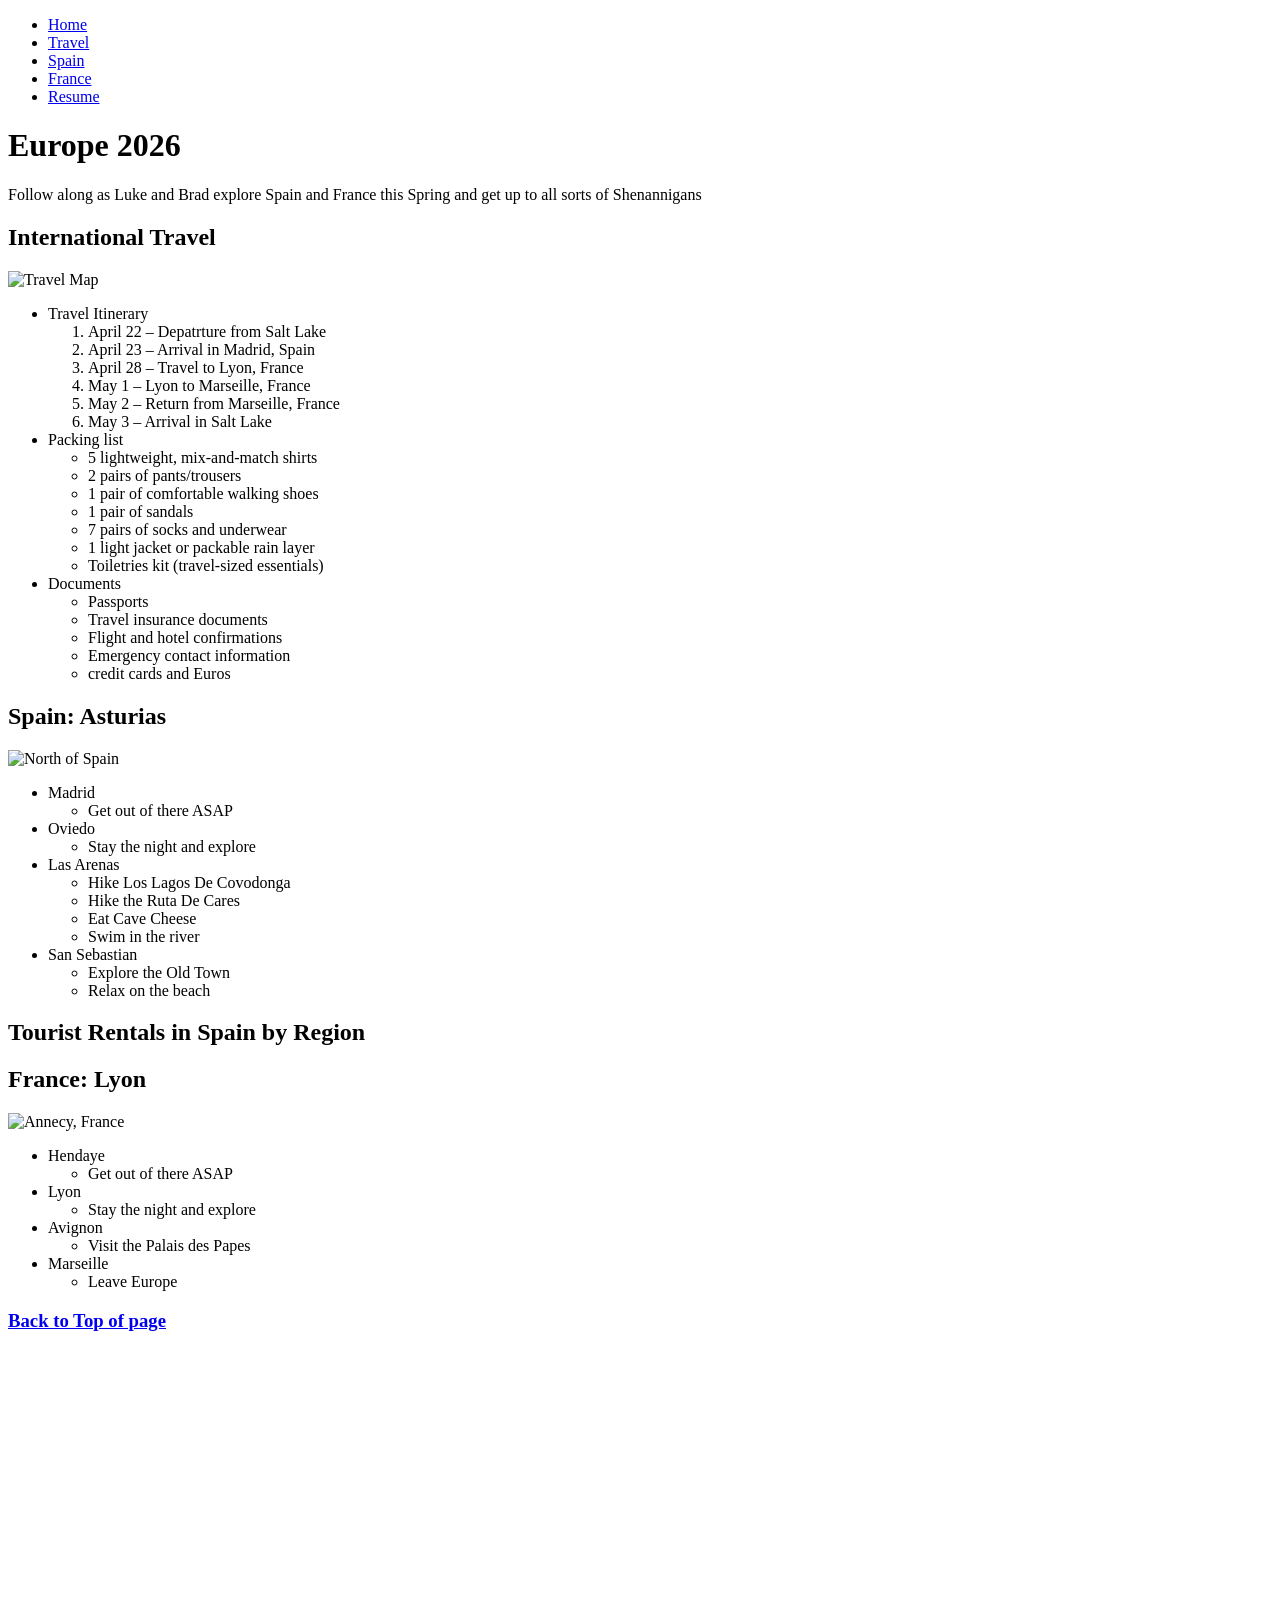
==== index.html @ b608eba4 "Add files via upload" ====
<!DOCTYPE html>
<html>
<head>
    <link rel="stylesheet" href="styles/Styles.css">
<title>Europe 2026</title>
</head>
<body>
<nav id="menu">
    <ul id="menu-list">
        <li><a href="#top">Home</a></li>
        <li><a href="#travel">Travel</a></li>
        <li><a href="#spain">Spain</a></li>
        <li><a href="#france">France</a></li>
        <li><a href="Resume/Resume.html">Resume</a></li>
    </ul>
</nav>
<header id = "top"></header>
<div class="header">
    <h1>Europe 2026</h1>
    <p> Follow along as Luke and Brad explore Spain and France this Spring and get up to all sorts of Shenannigans
    </p>

</div>
   
    <div class="InternationalTravel">
         <H2 id="travel">International Travel</H2>
        <img src="images/travel map.jpeg" alt="Travel Map" width="30%">
        <p><Ul>
            <li>Travel Itinerary</li>
            <ol>
                <li>April 22 – Depatrture from Salt Lake</li>
                <li>April 23 – Arrival in Madrid, Spain</li>
                <li>April 28 – Travel to Lyon, France</li>
                <li>May 1 – Lyon to Marseille, France</li>
                <li>May 2 – Return from Marseille, France</li>
                <li>May 3 – Arrival in Salt Lake</li>
            </ol>
            <li>Packing list</li>
                <ul>
                    <li>5 lightweight, mix-and-match shirts</li>
                    <li>2 pairs of pants/trousers</li>
                    <li>1 pair of comfortable walking shoes</li>
                    <li>1 pair of sandals</li>
                    <li>7 pairs of socks and underwear</li>
                    <li>1 light jacket or packable rain layer</li>
                    <li>Toiletries kit (travel-sized essentials)</li>
                </ul>
            <li>Documents</li>
            <ul>
                <li>Passports</li>
                <li>Travel insurance documents</li>
                <li>Flight and hotel confirmations</li>
                <li>Emergency contact information</li>
                <li>credit cards and Euros</li>
            </ul>
        </Ul></p>
        
    </div class="Spain">
    <h2 id="spain">Spain: Asturias</h2>
    <p>
        <img src="images/North of Spain.webp" alt="North of Spain" width="30%">
        <UL>
            <li>Madrid</li>
            <Ul>
                <li>Get out of there ASAP</li>
            </Ul>
            <li>Oviedo</li>
            <ul>
                <li>Stay the night and explore</li>
            </ul>
            <li>Las Arenas</li>
            <ul>
                <li>Hike Los Lagos De Covodonga</li>
                <li>Hike the Ruta De Cares</li>
                <li>Eat Cave Cheese</li>
                <li>Swim in the river</li>
            </ul>
            <li>San Sebastian</li>
            <ul>
                <li>Explore the Old Town</li>
                <li>Relax on the beach</li>
            </ul>
        </UL>
        <div class="tableauheader">
            <h2>Tourist Rentals in Spain by Region</h2>
        </div>
        <div class='tableauPlaceholder' id='viz1776182666749' style='position: relative'><noscript><a href='#'><img alt='Dashboard 1 ' 
        src='https:&#47;&#47;public.tableau.com&#47;static&#47;images&#47;7N&#47;7NYWYXJ4R&#47;1_rss.png' style='border: none' /></a></noscript>
        <object class='tableauViz'  style='display:none;'><param name='host_url' value='https%3A%2F%2Fpublic.tableau.com%2F' /> <param name='embed_code_version' 
        value='3' /> <param name='path' value='shared&#47;7NYWYXJ4R' /> <param name='toolbar' value='yes' /><param name='static_image' 
        value='https:&#47;&#47;public.tableau.com&#47;static&#47;images&#47;7N&#47;7NYWYXJ4R&#47;1.png' /> <param name='animate_transition' value='yes' /><param 
        name='display_static_image' value='yes' /><param name='display_spinner' value='yes' /><param name='display_overlay' value='yes' /><param name='display_count' 
        value='yes' /><param name='language' value='en-US' /></object></div>                <script type='text/javascript'>                    
        var divElement = document.getElementById('viz1776182666749');                    var vizElement = divElement.getElementsByTagName('object')[0];               
             if ( divElement.offsetWidth > 800 ) { vizElement.style.width='100%';vizElement.style.height=(divElement.offsetWidth*0.75)+'px';} else if 
             ( divElement.offsetWidth > 500 ) { vizElement.style.width='100%';vizElement.style.height=(divElement.offsetWidth*0.75)+'px';} 
             else { vizElement.style.width='100%';vizElement.style.height='1627px';}                    
              var scriptElement = document.createElement('script');                    scriptElement.src = 'https://public.tableau.com/javascripts/api/viz_v1.js';        
                         
         vizElement.parentNode.insertBefore(scriptElement, vizElement);                </script>
    </p>
        
    <div class="France">
        <h2 id="france">France: Lyon</h2>
        <img src="images/Annecy France.avif" alt="Annecy, France" width="30%">
        <p>
            <UL>
                <li>Hendaye</li>
                    <Ul>
                        <li>Get out of there ASAP</li>
                    </Ul>
                <li>Lyon</li>
                    <ul>
                        <li>Stay the night and explore</li>
                    </ul>
                <li>Avignon</li>
                    <ul>
                        <li>Visit the Palais des Papes</li>
                    </ul>
                <li>Marseille</li>
                    <ul>
                        <li>Leave Europe</li>
                    </ul>
            </UL>
        <p>
</div>
    
    <h3>
        <a href="#top">Back to Top of page</a>
    </h3>
    <div class="video">
        <iframe width="560" height="315" 
src="https://www.youtube.com/embed/D2cbusgY_sw?si=oJ8le4btL8nkQiDJ" 
title="YouTube video player" frameborder="0" allow="accelerometer; 
autoplay; clipboard-write; encrypted-media; gyroscope; picture-in-picture; 
web-share" referrerpolicy="strict-origin-when-cross-origin" 
allowfullscreen>
</iframe>
    </div>

</body>
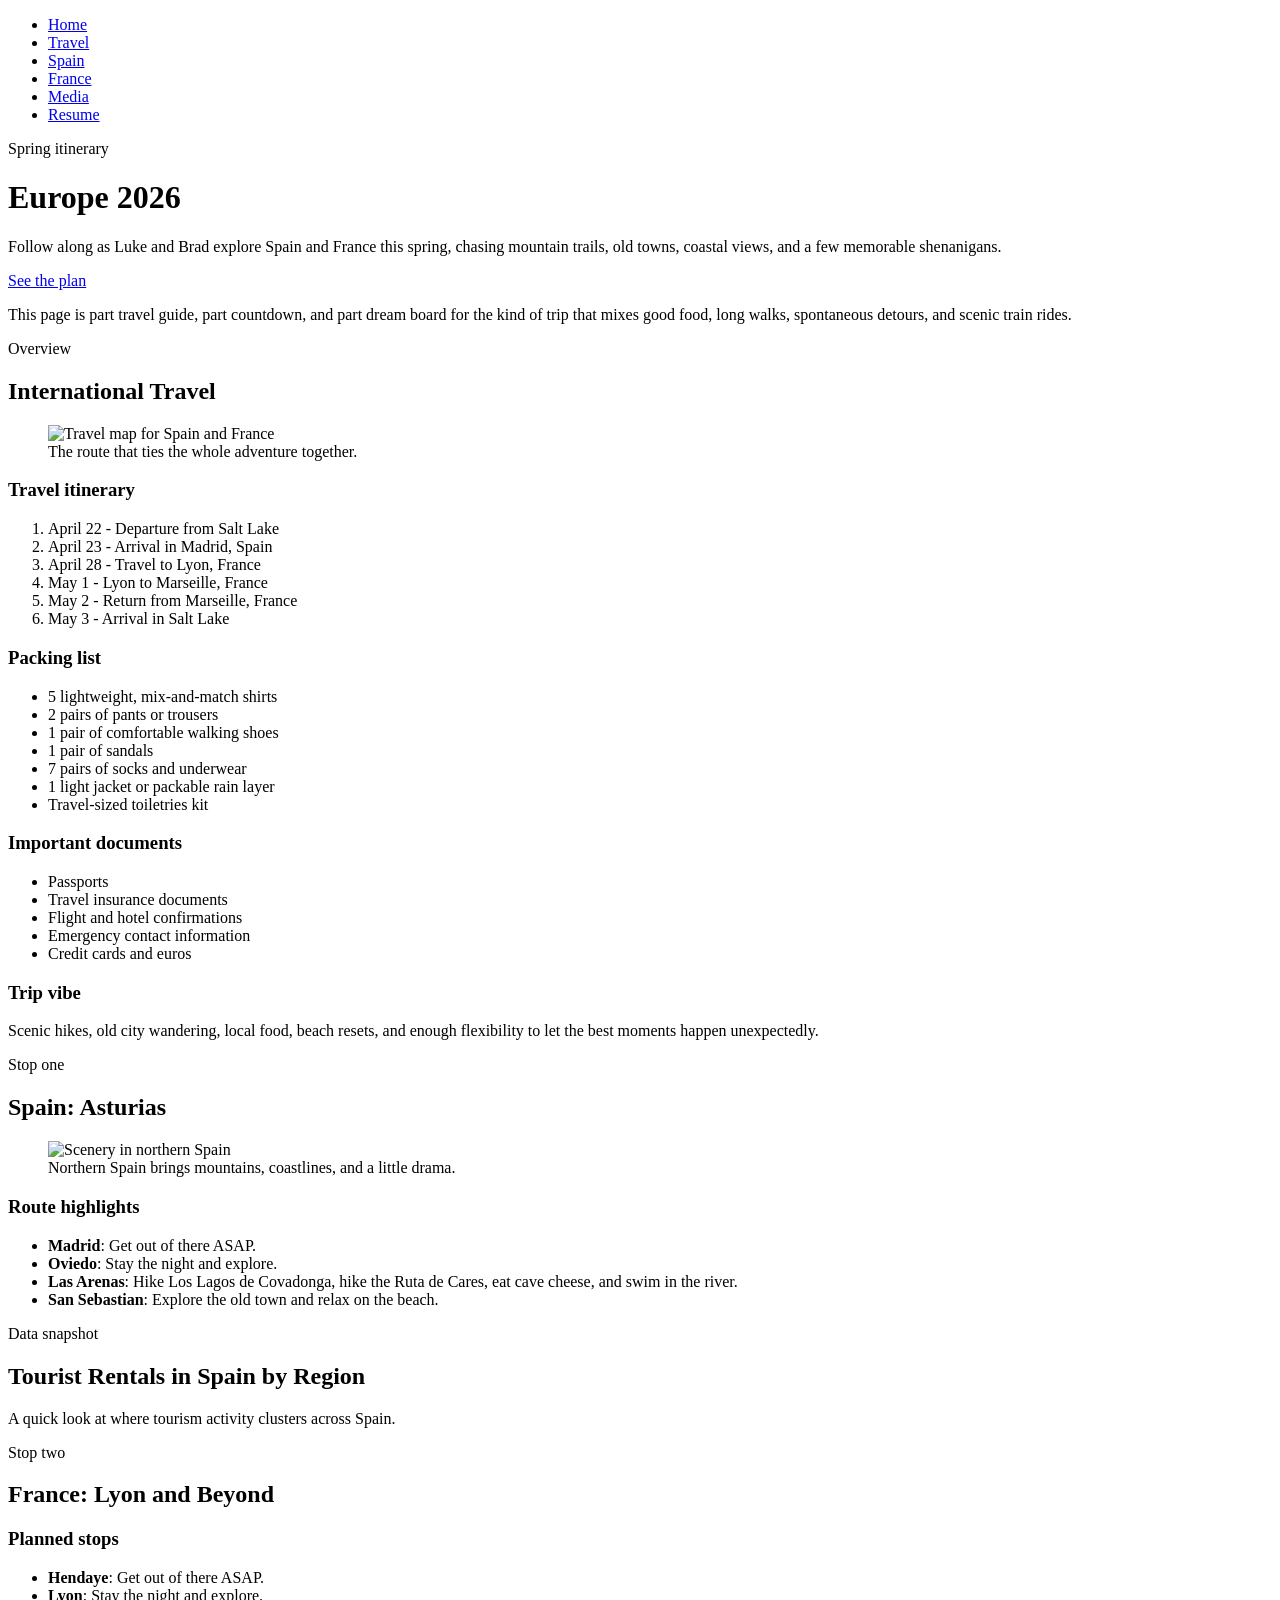
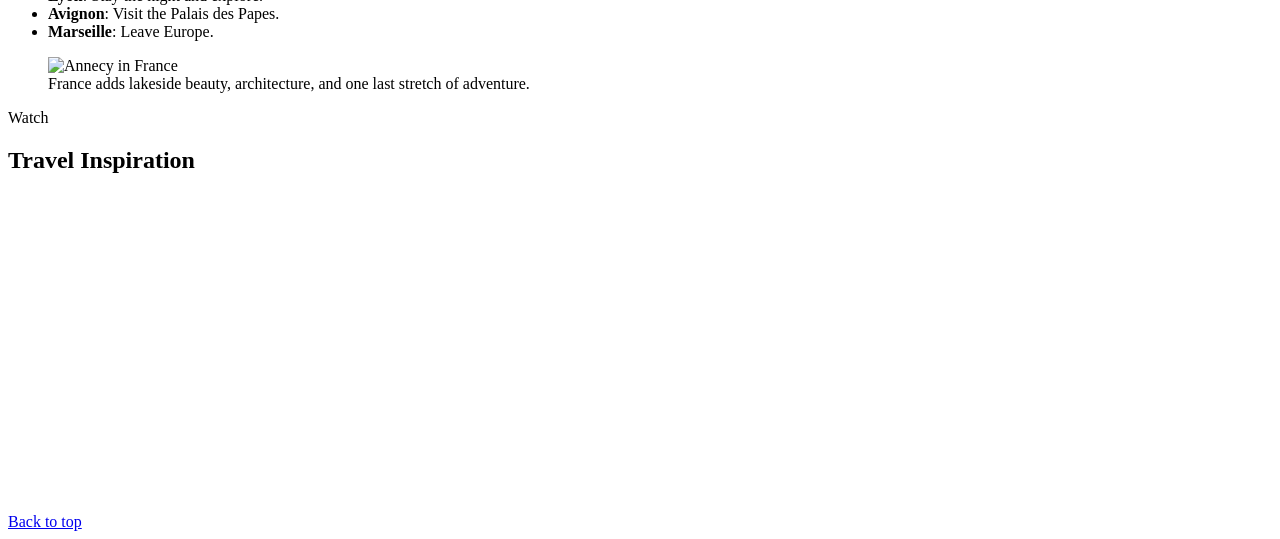
==== commit 6a4c3506: "Add files via upload" ====
--- a/index.html
+++ b/index.html
@@ -1,142 +1,223 @@
-
 <!DOCTYPE html>
-<html>
+<html lang="en">
 <head>
+    <meta charset="UTF-8">
+    <meta name="viewport" content="width=device-width, initial-scale=1.0">
+    <title>Europe 2026</title>
     <link rel="stylesheet" href="styles/Styles.css">
-<title>Europe 2026</title>
 </head>
 <body>
-<nav id="menu">
-    <ul id="menu-list">
-        <li><a href="#top">Home</a></li>
-        <li><a href="#travel">Travel</a></li>
-        <li><a href="#spain">Spain</a></li>
-        <li><a href="#france">France</a></li>
-        <li><a href="Resume/Resume.html">Resume</a></li>
-    </ul>
-</nav>
-<header id = "top"></header>
-<div class="header">
-    <h1>Europe 2026</h1>
-    <p> Follow along as Luke and Brad explore Spain and France this Spring and get up to all sorts of Shenannigans
-    </p>
-
-</div>
-   
-    <div class="InternationalTravel">
-         <H2 id="travel">International Travel</H2>
-        <img src="images/travel map.jpeg" alt="Travel Map" width="30%">
-        <p><Ul>
-            <li>Travel Itinerary</li>
-            <ol>
-                <li>April 22 – Depatrture from Salt Lake</li>
-                <li>April 23 – Arrival in Madrid, Spain</li>
-                <li>April 28 – Travel to Lyon, France</li>
-                <li>May 1 – Lyon to Marseille, France</li>
-                <li>May 2 – Return from Marseille, France</li>
-                <li>May 3 – Arrival in Salt Lake</li>
-            </ol>
-            <li>Packing list</li>
-                <ul>
-                    <li>5 lightweight, mix-and-match shirts</li>
-                    <li>2 pairs of pants/trousers</li>
-                    <li>1 pair of comfortable walking shoes</li>
-                    <li>1 pair of sandals</li>
-                    <li>7 pairs of socks and underwear</li>
-                    <li>1 light jacket or packable rain layer</li>
-                    <li>Toiletries kit (travel-sized essentials)</li>
-                </ul>
-            <li>Documents</li>
-            <ul>
-                <li>Passports</li>
-                <li>Travel insurance documents</li>
-                <li>Flight and hotel confirmations</li>
-                <li>Emergency contact information</li>
-                <li>credit cards and Euros</li>
-            </ul>
-        </Ul></p>
-        
-    </div class="Spain">
-    <h2 id="spain">Spain: Asturias</h2>
-    <p>
-        <img src="images/North of Spain.webp" alt="North of Spain" width="30%">
-        <UL>
-            <li>Madrid</li>
-            <Ul>
-                <li>Get out of there ASAP</li>
-            </Ul>
-            <li>Oviedo</li>
-            <ul>
-                <li>Stay the night and explore</li>
-            </ul>
-            <li>Las Arenas</li>
-            <ul>
-                <li>Hike Los Lagos De Covodonga</li>
-                <li>Hike the Ruta De Cares</li>
-                <li>Eat Cave Cheese</li>
-                <li>Swim in the river</li>
-            </ul>
-            <li>San Sebastian</li>
-            <ul>
-                <li>Explore the Old Town</li>
-                <li>Relax on the beach</li>
-            </ul>
-        </UL>
-        <div class="tableauheader">
-            <h2>Tourist Rentals in Spain by Region</h2>
+    <nav id="menu">
+        <ul id="menu-list">
+            <li><a href="#top">Home</a></li>
+            <li><a href="#travel">Travel</a></li>
+            <li><a href="#spain">Spain</a></li>
+            <li><a href="#france">France</a></li>
+            <li><a href="#gallery">Media</a></li>
+            <li><a href="Resume/Resume.html">Resume</a></li>
+        </ul>
+    </nav>
+
+    <header id="top" class="hero">
+        <div class="hero-overlay"></div>
+        <div class="hero-content">
+            <p class="eyebrow">Spring itinerary</p>
+            <h1>Europe 2026</h1>
+            <p class="hero-text">
+                Follow along as Luke and Brad explore Spain and France this spring,
+                chasing mountain trails, old towns, coastal views, and a few memorable shenanigans.
+            </p>
+            <a class="hero-button" href="#travel">See the plan</a>
         </div>
-        <div class='tableauPlaceholder' id='viz1776182666749' style='position: relative'><noscript><a href='#'><img alt='Dashboard 1 ' 
-        src='https:&#47;&#47;public.tableau.com&#47;static&#47;images&#47;7N&#47;7NYWYXJ4R&#47;1_rss.png' style='border: none' /></a></noscript>
-        <object class='tableauViz'  style='display:none;'><param name='host_url' value='https%3A%2F%2Fpublic.tableau.com%2F' /> <param name='embed_code_version' 
-        value='3' /> <param name='path' value='shared&#47;7NYWYXJ4R' /> <param name='toolbar' value='yes' /><param name='static_image' 
-        value='https:&#47;&#47;public.tableau.com&#47;static&#47;images&#47;7N&#47;7NYWYXJ4R&#47;1.png' /> <param name='animate_transition' value='yes' /><param 
-        name='display_static_image' value='yes' /><param name='display_spinner' value='yes' /><param name='display_overlay' value='yes' /><param name='display_count' 
-        value='yes' /><param name='language' value='en-US' /></object></div>                <script type='text/javascript'>                    
-        var divElement = document.getElementById('viz1776182666749');                    var vizElement = divElement.getElementsByTagName('object')[0];               
-             if ( divElement.offsetWidth > 800 ) { vizElement.style.width='100%';vizElement.style.height=(divElement.offsetWidth*0.75)+'px';} else if 
-             ( divElement.offsetWidth > 500 ) { vizElement.style.width='100%';vizElement.style.height=(divElement.offsetWidth*0.75)+'px';} 
-             else { vizElement.style.width='100%';vizElement.style.height='1627px';}                    
-              var scriptElement = document.createElement('script');                    scriptElement.src = 'https://public.tableau.com/javascripts/api/viz_v1.js';        
-                         
-         vizElement.parentNode.insertBefore(scriptElement, vizElement);                </script>
-    </p>
-        
-    <div class="France">
-        <h2 id="france">France: Lyon</h2>
-        <img src="images/Annecy France.avif" alt="Annecy, France" width="30%">
-        <p>
-            <UL>
-                <li>Hendaye</li>
-                    <Ul>
-                        <li>Get out of there ASAP</li>
-                    </Ul>
-                <li>Lyon</li>
+    </header>
+
+    <main class="page-shell">
+        <section class="intro-card">
+            <p>
+                This page is part travel guide, part countdown, and part dream board for the
+                kind of trip that mixes good food, long walks, spontaneous detours, and scenic train rides.
+            </p>
+        </section>
+
+        <section class="content-section" id="travel">
+            <div class="section-heading">
+                <p class="eyebrow">Overview</p>
+                <h2>International Travel</h2>
+            </div>
+
+            <div class="two-column">
+                <figure class="media-card">
+                    <img src="images/travel map.jpeg" alt="Travel map for Spain and France" width="30%">
+                    <figcaption>The route that ties the whole adventure together.</figcaption>
+                </figure>
+
+                <div class="info-card">
+                    <h3>Travel itinerary</h3>
+                    <ol>
+                        <li>April 22 - Departure from Salt Lake</li>
+                        <li>April 23 - Arrival in Madrid, Spain</li>
+                        <li>April 28 - Travel to Lyon, France</li>
+                        <li>May 1 - Lyon to Marseille, France</li>
+                        <li>May 2 - Return from Marseille, France</li>
+                        <li>May 3 - Arrival in Salt Lake</li>
+                    </ol>
+                </div>
+            </div>
+
+            <div class="three-up">
+                <article class="info-card">
+                    <h3>Packing list</h3>
                     <ul>
-                        <li>Stay the night and explore</li>
-                    </ul>
-                <li>Avignon</li>
+                        <li>5 lightweight, mix-and-match shirts</li>
+                        <li>2 pairs of pants or trousers</li>
+                        <li>1 pair of comfortable walking shoes</li>
+                        <li>1 pair of sandals</li>
+                        <li>7 pairs of socks and underwear</li>
+                        <li>1 light jacket or packable rain layer</li>
+                        <li>Travel-sized toiletries kit</li>
+                    </ul>
+                </article>
+
+                <article class="info-card">
+                    <h3>Important documents</h3>
                     <ul>
-                        <li>Visit the Palais des Papes</li>
-                    </ul>
-                <li>Marseille</li>
-                    <ul>
-                        <li>Leave Europe</li>
-                    </ul>
-            </UL>
-        <p>
-</div>
-    
-    <h3>
-        <a href="#top">Back to Top of page</a>
-    </h3>
-    <div class="video">
-        <iframe width="560" height="315" 
-src="https://www.youtube.com/embed/D2cbusgY_sw?si=oJ8le4btL8nkQiDJ" 
-title="YouTube video player" frameborder="0" allow="accelerometer; 
-autoplay; clipboard-write; encrypted-media; gyroscope; picture-in-picture; 
-web-share" referrerpolicy="strict-origin-when-cross-origin" 
-allowfullscreen>
-</iframe>
-    </div>
-
+                        <li>Passports</li>
+                        <li>Travel insurance documents</li>
+                        <li>Flight and hotel confirmations</li>
+                        <li>Emergency contact information</li>
+                        <li>Credit cards and euros</li>
+                    </ul>
+                </article>
+
+                <article class="info-card accent-card">
+                    <h3>Trip vibe</h3>
+                    <p>
+                        Scenic hikes, old city wandering, local food, beach resets, and enough flexibility
+                        to let the best moments happen unexpectedly.
+                    </p>
+                </article>
+            </div>
+        </section>
+
+        <section class="content-section destination-section" id="spain">
+            <div class="section-heading">
+                <p class="eyebrow">Stop one</p>
+                <h2>Spain: Asturias</h2>
+            </div>
+
+            <div class="two-column">
+                <figure class="media-card">
+                    <img src="images/northofspain.webp" alt="Scenery in northern Spain" width="30%">
+                    <figcaption>Northern Spain brings mountains, coastlines, and a little drama.</figcaption>
+                </figure>
+
+                <article class="info-card">
+                    <h3>Route highlights</h3>
+                    <ul class="destination-list">
+                        <li><strong>Madrid</strong>: Get out of there ASAP.</li>
+                        <li><strong>Oviedo</strong>: Stay the night and explore.</li>
+                        <li><strong>Las Arenas</strong>: Hike Los Lagos de Covadonga, hike the Ruta de Cares, eat cave cheese, and swim in the river.</li>
+                        <li><strong>San Sebastian</strong>: Explore the old town and relax on the beach.</li>
+                    </ul>
+                </article>
+            </div>
+
+            <div class="tableau-panel">
+                <div class="tableauheader">
+                    <p class="eyebrow">Data snapshot</p>
+                    <h2>Tourist Rentals in Spain by Region</h2>
+                    <p class="tableau-note">A quick look at where tourism activity clusters across Spain.</p>
+                </div>
+                <div class="tableauPlaceholder" id="viz1776182666749" style="position: relative;">
+                    <noscript>
+                        <a href="#">
+                            <img alt="Dashboard 1" src="https://public.tableau.com/static/images/7N/7NYWYXJ4R/1_rss.png" style="border: none;">
+                        </a>
+                    </noscript>
+                    <object class="tableauViz" style="display:none;">
+                        <param name="host_url" value="https%3A%2F%2Fpublic.tableau.com%2F">
+                        <param name="embed_code_version" value="3">
+                        <param name="path" value="shared/7NYWYXJ4R">
+                        <param name="toolbar" value="yes">
+                        <param name="static_image" value="https://public.tableau.com/static/images/7N/7NYWYXJ4R/1.png">
+                        <param name="animate_transition" value="yes">
+                        <param name="display_static_image" value="yes">
+                        <param name="display_spinner" value="yes">
+                        <param name="display_overlay" value="yes">
+                        <param name="display_count" value="yes">
+                        <param name="language" value="en-US">
+                    </object>
+                </div>
+            </div>
+        </section>
+
+        <section class="content-section destination-section france-theme" id="france">
+            <div class="section-heading">
+                <p class="eyebrow">Stop two</p>
+                <h2>France: Lyon and Beyond</h2>
+            </div>
+
+            <div class="two-column">
+                <article class="info-card">
+                    <h3>Planned stops</h3>
+                    <ul class="destination-list">
+                        <li><strong>Hendaye</strong>: Get out of there ASAP.</li>
+                        <li><strong>Lyon</strong>: Stay the night and explore.</li>
+                        <li><strong>Avignon</strong>: Visit the Palais des Papes.</li>
+                        <li><strong>Marseille</strong>: Leave Europe.</li>
+                    </ul>
+                </article>
+
+                <figure class="media-card">
+                    <img src="images/annecyfrance.avif" alt="Annecy in France" width="30%">
+                    <figcaption>France adds lakeside beauty, architecture, and one last stretch of adventure.</figcaption>
+                </figure>
+            </div>
+        </section>
+
+        <section class="content-section media-section" id="gallery">
+            <div class="section-heading">
+                <p class="eyebrow">Watch</p>
+                <h2>Travel Inspiration</h2>
+            </div>
+
+            <div class="video-frame">
+                <iframe
+                    width="560"
+                    height="315"
+                    src="https://www.youtube.com/embed/D2cbusgY_sw?si=oJ8le4btL8nkQiDJ"
+                    title="YouTube video player"
+                    frameborder="0"
+                    allow="accelerometer; autoplay; clipboard-write; encrypted-media; gyroscope; picture-in-picture; web-share"
+                    referrerpolicy="strict-origin-when-cross-origin"
+                    allowfullscreen>
+                </iframe>
+            </div>
+        </section>
+    </main>
+
+    <footer class="page-footer">
+        <a href="#top">Back to top</a>
+    </footer>
+
+    <script type="text/javascript">
+        var divElement = document.getElementById("viz1776182666749");
+        var vizElement = divElement.getElementsByTagName("object")[0];
+
+        if (divElement.offsetWidth > 800) {
+            vizElement.style.width = "100%";
+            vizElement.style.height = (divElement.offsetWidth * 0.75) + "px";
+        } else if (divElement.offsetWidth > 500) {
+            vizElement.style.width = "100%";
+            vizElement.style.height = (divElement.offsetWidth * 0.75) + "px";
+        } else {
+            vizElement.style.width = "100%";
+            vizElement.style.height = "1627px";
+        }
+
+        var scriptElement = document.createElement("script");
+        scriptElement.src = "https://public.tableau.com/javascripts/api/viz_v1.js";
+        vizElement.parentNode.insertBefore(scriptElement, vizElement);
+    </script>
 </body>
+</html>
